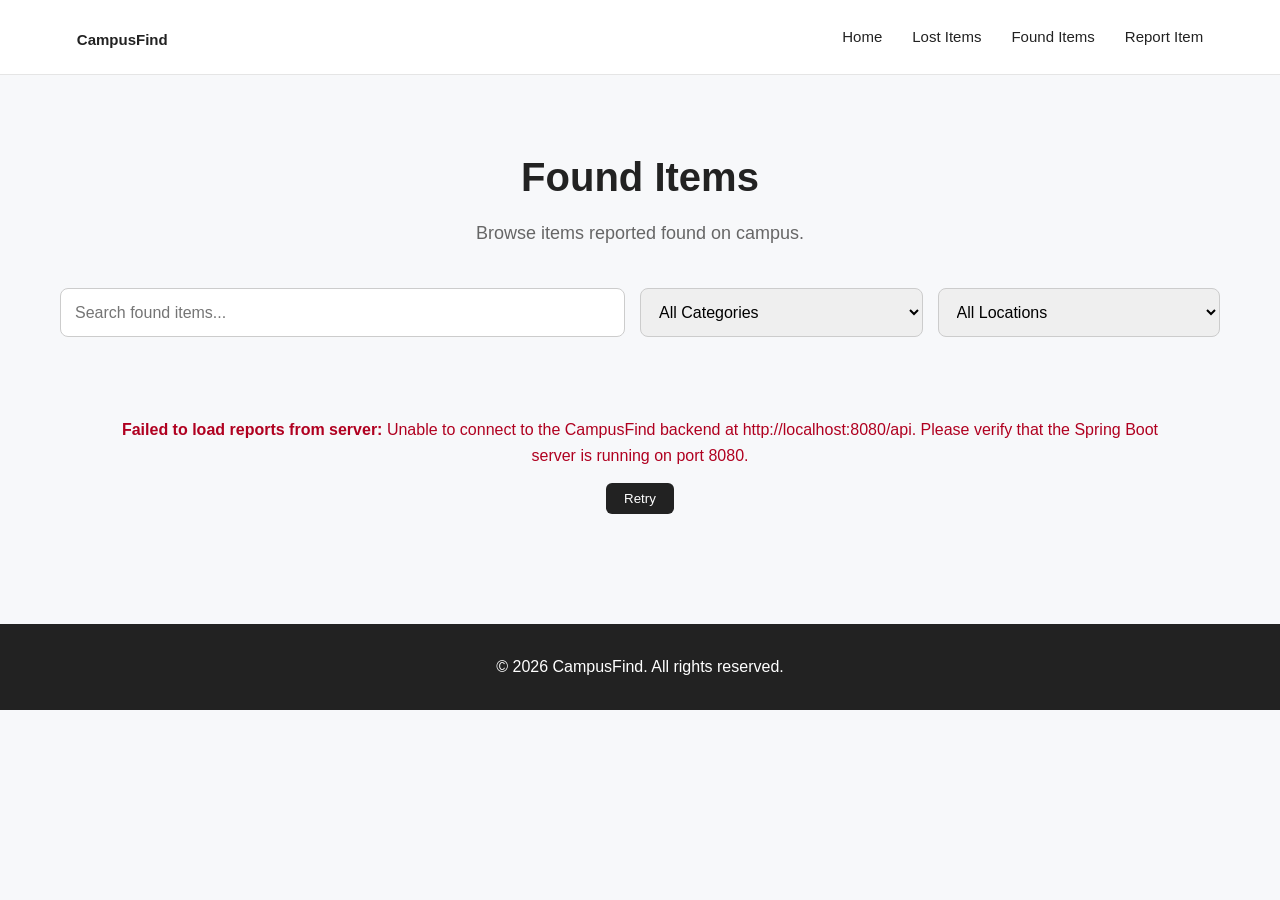
==== pages/found.html @ 6063c8e8 "Initial commit: CampusFind lost and found platform" ====
<!DOCTYPE html>
<html lang="en">

<head>

    <meta charset="UTF-8">

    <meta name="viewport" content="width=device-width, initial-scale=1.0">

    <title>Found Items - CampusFind</title>

    <link rel="stylesheet" href="../Css/style.css">

</head>

<body>

    <!-- Navigation -->

    <header>

        <nav>

            <h1>
                <a href="../index.html">CampusFind</a>
            </h1>

            <ul>

                <li>
                    <a href="../index.html">Home</a>
                </li>

                <li>
                    <a href="lost.html">Lost Items</a>
                </li>

                <li>
                    <a href="found.html">Found Items</a>
                </li>

                <li>
                    <a href="report.html">Report Item</a>
                </li>

            </ul>

        </nav>

    </header>


    <!-- Main Content -->

    <main>

        <section class="items-section">

            <div class="items-header">

                <h2>Found Items</h2>

                <p>
                    Browse items reported found on campus.
                </p>

            </div>


            <!-- Search and Filters -->

            <div class="search-area">

                <input type="search" id="searchInput" placeholder="Search found items...">


                <select id="categoryFilter">

                    <option value="all">
                        All Categories
                    </option>

                    <option value="electronics">
                        Electronics
                    </option>

                    <option value="documents">
                        Documents
                    </option>

                    <option value="books">
                        Books
                    </option>

                    <option value="accessories">
                        Accessories
                    </option>

                    <option value="clothing">
                        Clothing
                    </option>

                    <option value="other">
                        Other
                    </option>

                </select>


                <select id="locationFilter">

                    <option value="all">
                        All Locations
                    </option>

                    <option value="library">
                        Central Library
                    </option>

                    <option value="canteen">
                        Canteen
                    </option>

                    <option value="block-a">
                        Block A
                    </option>

                    <option value="block-b">
                        Block B
                    </option>

                    <option value="hostel">
                        Hostel
                    </option>

                    <option value="sports">
                        Sports Ground
                    </option>

                    <option value="parking">
                        Parking
                    </option>

                </select>

            </div>


            <!-- Items -->

            <div id="foundItemsContainer" class="items-grid">

                <!-- JavaScript will add items here -->

            </div>


            <!-- No Results -->

            <p id="noResults" class="no-results" style="display: none;">
                No found items found.
            </p>

        </section>

    </main>


    <!-- Footer -->

    <footer>

        <p>
            &copy; 2026 CampusFind. All rights reserved.
        </p>

    </footer>


    <script src="../js/api.js"></script>
    <script src="../js/script.js"></script>

</body>

</html>
---- Css/style.css ----
/* =========================
   GLOBAL
========================= */

* {
    margin: 0;
    padding: 0;
    box-sizing: border-box;
}

body {
    font-family: Arial, sans-serif;
    line-height: 1.6;
    background: #f7f8fa;
    color: #222;
}

a {
    color: inherit;
}


/* =========================
   NAVBAR
========================= */

header {
    background: white;
    border-bottom: 1px solid #e5e5e5;
    padding: 18px 6%;
}

nav {
    display: flex;
    justify-content: space-between;
    align-items: center;
}

nav h1 {
    font-size: 24px;
}

nav ul {
    display: flex;
    list-style: none;
    gap: 30px;
}

nav a {
    text-decoration: none;
    font-size: 15px;
}

nav a:hover {
    text-decoration: underline;
}


/* =========================
   HERO
========================= */

.hero {
    text-align: center;
    padding: 110px 20px 90px;
    background: white;
}

.hero h2 {
    font-size: 48px;
    margin-bottom: 15px;
}

.hero p {
    font-size: 20px;
    color: #666;
    margin-bottom: 35px;
}

.hero-buttons {
    display: flex;
    justify-content: center;
    gap: 15px;
}

.hero-buttons a {
    padding: 14px 24px;
    border-radius: 8px;
    text-decoration: none;
    font-weight: bold;
    border: 1px solid #222;
}


/* =========================
   RECENT REPORTS
========================= */

.recent-reports {
    padding: 80px 6%;
    text-align: center;
}

.recent-reports>h2 {
    font-size: 32px;
    margin-bottom: 40px;
}

.item-container {
    display: grid;
    grid-template-columns: repeat(3, 1fr);
    gap: 25px;
    max-width: 1000px;
    margin: auto;
}

.item-card {
    background: white;
    padding: 30px;
    border: 1px solid #e5e5e5;
    border-radius: 12px;
    text-align: left;
}

.item-card h3 {
    font-size: 20px;
    margin-bottom: 15px;
}

.item-card p {
    color: #666;
    margin-bottom: 6px;
}

.item-card a {
    display: inline-block;
    margin-top: 15px;
    font-weight: bold;
    text-decoration: none;
}

.item-card a:hover {
    text-decoration: underline;
}


/* =========================
   HOW IT WORKS
========================= */

.how-it-works {
    padding: 80px 6%;
    background: white;
    text-align: center;
}

.how-it-works h2 {
    font-size: 32px;
    margin-bottom: 40px;
}

.how-it-works>div {
    display: grid;
    grid-template-columns: repeat(3, 1fr);
    gap: 30px;
    max-width: 900px;
    margin: auto;
}

.how-it-works article {
    padding: 25px;
}

.how-it-works h3 {
    margin-bottom: 10px;
}

.how-it-works p {
    color: #666;
}


/* =========================
   FOOTER
========================= */

footer {
    text-align: center;
    padding: 30px;
    background: #222;
    color: white;
}


/* =========================
   RESPONSIVE DESIGN
========================= */

@media (max-width: 768px) {

    nav {
        flex-direction: column;
        gap: 15px;
    }

    nav ul {
        gap: 15px;
        flex-wrap: wrap;
        justify-content: center;
    }

    .hero {
        padding: 80px 20px;
    }

    .hero h2 {
        font-size: 36px;
    }

    .hero-buttons {
        flex-direction: column;
        align-items: center;
    }

    .item-container {
        grid-template-columns: 1fr;
        max-width: 400px;
    }

    .how-it-works>div {
        grid-template-columns: 1fr;
        max-width: 400px;
    }
}

/* =========================
   REPORT FORM
========================= */

.report-section {
    max-width: 850px;
    margin: auto;
    padding: 70px 20px;
}

.report-section>h2 {
    font-size: 36px;
    margin-bottom: 10px;
}

.report-section>p {
    color: #666;
    margin-bottom: 40px;
}


/* Fieldsets */

fieldset {
    border: 1px solid #ddd;
    border-radius: 12px;
    padding: 25px;
    margin-bottom: 25px;
    background: white;
}

legend {
    font-weight: bold;
    padding: 0 10px;
}


/* Report Type */

.report-type {
    display: flex;
    gap: 30px;
    margin-top: 15px;
}

.report-type label {
    cursor: pointer;
}

.report-type input {
    margin-right: 8px;
}


/* Form Groups */

.form-group {
    display: flex;
    flex-direction: column;
    margin-top: 20px;
}

.form-group label {
    font-weight: bold;
    margin-bottom: 8px;
}

.form-group input,
.form-group select,
.form-group textarea {
    font-family: inherit;
    font-size: 16px;
    padding: 12px;
    border: 1px solid #ccc;
    border-radius: 8px;
    width: 100%;
}

.form-group textarea {
    resize: vertical;
}

.form-group input:focus,
.form-group select:focus,
.form-group textarea:focus {
    outline: 2px solid #222;
}


/* Two-column row */

.form-row {
    display: grid;
    grid-template-columns: 1fr 1fr;
    gap: 20px;
}


/* File input */

.form-group small {
    margin-top: 8px;
    color: #777;
}


/* Submit Button */

.report-section button {
    width: 100%;
    padding: 15px;
    border: none;
    border-radius: 8px;
    background: #222;
    color: white;
    font-size: 17px;
    font-weight: bold;
    cursor: pointer;
}

.report-section button:hover {
    opacity: 0.85;
}

/* Mobile */

@media (max-width: 768px) {

    .report-section {
        padding: 50px 15px;
    }

    .report-type {
        flex-direction: column;
        gap: 15px;
    }

    .form-row {
        grid-template-columns: 1fr;
    }

}

/* =========================
   ITEMS PAGE
========================= */

.items-section {
    max-width: 1200px;
    margin: auto;
    padding: 70px 20px;
}

.items-header {
    text-align: center;
    margin-bottom: 40px;
}

.items-header h2 {
    font-size: 40px;
    margin-bottom: 10px;
}

.items-header p {
    color: #666;
    font-size: 18px;
}


/* =========================
   SEARCH AREA
========================= */

.search-area {
    display: grid;
    grid-template-columns: 2fr 1fr 1fr;
    gap: 15px;
    margin-bottom: 40px;
}

.search-area input,
.search-area select {
    padding: 14px;
    border: 1px solid #ccc;
    border-radius: 8px;
    font-size: 16px;
    font-family: inherit;
}

.search-area input:focus,
.search-area select:focus {
    outline: 2px solid #222;
}


/* =========================
   ITEMS GRID
========================= */

.items-grid {
    display: grid;
    grid-template-columns: repeat(3, 1fr);
    gap: 25px;
}


/* =========================
   ITEM CARD
========================= */

.lost-item-card,
.found-item-card {
    background: white;
    border: 1px solid #ddd;
    border-radius: 12px;
    overflow: hidden;
    transition: 0.2s;
}

.lost-item-card:hover,
.found-item-card:hover {
    transform: translateY(-3px);
}


/* Image */

.item-image {
    width: 100%;
    height: 200px;
    object-fit: cover;
    background: #eee;
}


/* Card Content */

.item-card-content {
    padding: 22px;
}

.item-card-content h3 {
    font-size: 22px;
    margin-bottom: 12px;
}

.item-card-content p {
    color: #666;
    margin-bottom: 6px;
}


/* Status */

.status-badge {
    display: inline-block;
    margin-top: 12px;
    padding: 6px 10px;
    border-radius: 20px;
    font-size: 13px;
    font-weight: bold;
}

.status-badge.lost {
    background: #ffe5e5;
    color: #b00020;
}

.status-badge.found {
    background: #e5ffe9;
    color: #1a6b2e;
}


/* Report ID */

.report-id {
    font-size: 13px;
    color: #888;
    margin-top: 12px;
}


/* Details button */

.view-item-button {
    display: block;
    text-align: center;
    margin-top: 18px;
    padding: 11px;
    border-radius: 7px;
    background: #222;
    color: white;
    text-decoration: none;
    font-weight: bold;
}

.view-item-button:hover {
    opacity: 0.85;
}


/* No Results */

.no-results {
    text-align: center;
    padding: 50px;
    color: #666;
}


/* =========================
   RESPONSIVE
========================= */

@media (max-width: 768px) {

    .search-area {
        grid-template-columns: 1fr;
    }

    .items-grid {
        grid-template-columns: 1fr;
    }

}

/* ===============================
   ITEM DETAILS PAGE
   =============================== */

.item-details-section {
    max-width: 1000px;
    margin: 60px auto;
    padding: 0 20px;
}


.item-details-card {
    background: white;
    border: 1px solid #ddd;
    border-radius: 12px;
    overflow: hidden;
    display: grid;
    grid-template-columns: 1fr 1fr;
    box-shadow: 0 4px 15px rgba(0, 0, 0, 0.08);
}


.item-details-image {
    min-height: 500px;
    background: #eeeeee;
    display: flex;
    align-items: center;
    justify-content: center;
}


.item-details-image img {
    width: 100%;
    height: 500px;
    object-fit: cover;
}


.no-image {
    color: #777;
    font-size: 20px;
}


.item-details-content {
    padding: 40px;
}


.item-details-content h2 {
    font-size: 32px;
    margin-bottom: 20px;
}


.details-list {
    margin-top: 25px;
}


.details-list p {
    margin: 12px 0;
}


.detail-section {
    margin-top: 30px;
}


.detail-section h3 {
    margin-bottom: 10px;
}


.detail-section p {
    line-height: 1.6;
    color: #555;
}


.item-details-content .view-item-button {
    display: inline-block;
    margin-top: 30px;
    text-decoration: none;
}


/* Mobile */

@media (max-width: 768px) {

    .item-details-card {
        grid-template-columns: 1fr;
    }


    .item-details-image {
        min-height: 300px;
    }


    .item-details-image img {
        height: 300px;
    }


    .item-details-content {
        padding: 25px;
    }

}
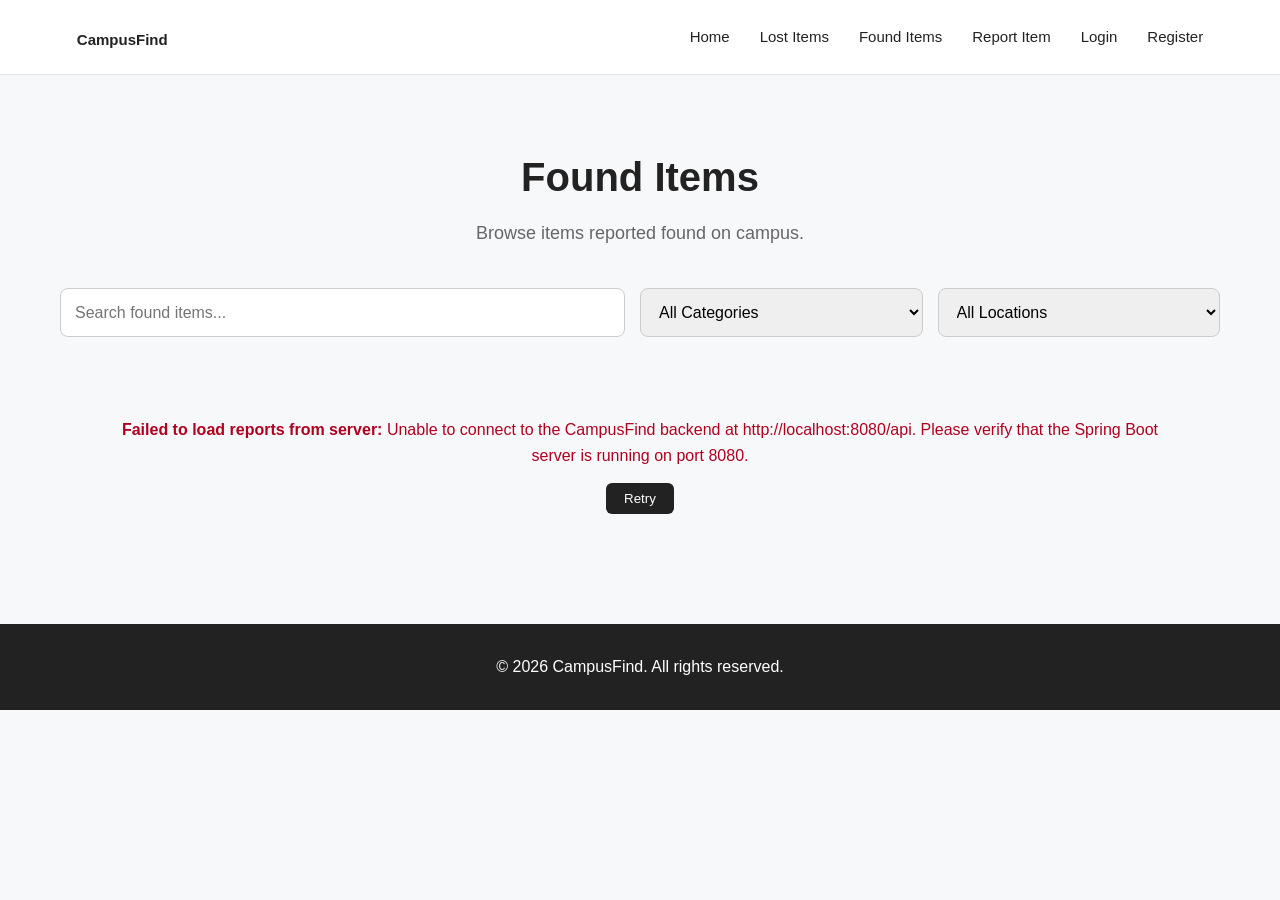
==== commit 99bc7a2c: "feat: implement authentication, security stabilization, and claim recovery services" ====
--- a/pages/found.html
+++ b/pages/found.html
@@ -25,24 +25,13 @@
                 <a href="../index.html">CampusFind</a>
             </h1>
 
-            <ul>
-
-                <li>
-                    <a href="../index.html">Home</a>
-                </li>
-
-                <li>
-                    <a href="lost.html">Lost Items</a>
-                </li>
-
-                <li>
-                    <a href="found.html">Found Items</a>
-                </li>
-
-                <li>
-                    <a href="report.html">Report Item</a>
-                </li>
-
+            <ul id="navLinks">
+                <li><a href="../index.html">Home</a></li>
+                <li><a href="lost.html">Lost Items</a></li>
+                <li><a href="found.html">Found Items</a></li>
+                <li><a href="report.html">Report Item</a></li>
+                <li class="auth-link"><a href="login.html">Login</a></li>
+                <li class="auth-link"><a href="register.html">Register</a></li>
             </ul>
 
         </nav>
--- a/Css/style.css
+++ b/Css/style.css
@@ -671,4 +671,158 @@
         padding: 25px;
     }
 
+}
+
+
+/* =========================
+   AUTH PAGES & NAVBAR STATE
+========================= */
+
+.auth-container {
+    max-width: 480px;
+    margin: 50px auto 80px;
+    padding: 0 20px;
+}
+
+.auth-card {
+    background: white;
+    border: 1px solid #ddd;
+    border-radius: 12px;
+    padding: 35px 30px;
+    box-shadow: 0 4px 12px rgba(0, 0, 0, 0.04);
+}
+
+.auth-card h2 {
+    font-size: 28px;
+    margin-bottom: 8px;
+    color: #111;
+}
+
+.auth-card > p {
+    color: #666;
+    margin-bottom: 25px;
+    font-size: 15px;
+}
+
+.auth-alert {
+    padding: 12px 16px;
+    border-radius: 8px;
+    font-size: 14px;
+    margin-bottom: 20px;
+    display: none;
+    line-height: 1.5;
+}
+
+.auth-alert.error {
+    display: block;
+    background: #fdf2f2;
+    border: 1px solid #f8b4b4;
+    color: #9b1c1c;
+}
+
+.auth-alert.success {
+    display: block;
+    background: #def7ec;
+    border: 1px solid #84e1bc;
+    color: #03543f;
+}
+
+.auth-alert.info {
+    display: block;
+    background: #e1effe;
+    border: 1px solid #a4cafe;
+    color: #1e429f;
+}
+
+.auth-card button[type="submit"] {
+    width: 100%;
+    padding: 14px;
+    border: none;
+    border-radius: 8px;
+    background: #222;
+    color: white;
+    font-size: 16px;
+    font-weight: bold;
+    cursor: pointer;
+    margin-top: 25px;
+    transition: background 0.2s ease;
+}
+
+.auth-card button[type="submit"]:hover {
+    background: #444;
+}
+
+.auth-card button[type="submit"]:disabled {
+    background: #888;
+    cursor: not-allowed;
+}
+
+.auth-footer {
+    margin-top: 24px;
+    text-align: center;
+    font-size: 14px;
+    color: #666;
+}
+
+.auth-footer a {
+    color: #111;
+    font-weight: bold;
+    text-decoration: underline;
+}
+
+.field-error {
+    color: #c0392b;
+    font-size: 13px;
+    margin-top: 4px;
+    display: none;
+}
+
+.field-error.active {
+    display: block;
+}
+
+/* Nav user controls */
+.nav-user {
+    display: flex;
+    align-items: center;
+    gap: 12px;
+}
+
+.user-greeting {
+    font-size: 14px;
+    font-weight: 600;
+    color: #333;
+    background: #eef2f7;
+    padding: 5px 12px;
+    border-radius: 20px;
+}
+
+.user-role-badge {
+    font-size: 11px;
+    text-transform: uppercase;
+    background: #222;
+    color: white;
+    padding: 2px 6px;
+    border-radius: 4px;
+    margin-left: 6px;
+    font-weight: bold;
+    letter-spacing: 0.5px;
+}
+
+.nav-logout-btn {
+    background: transparent;
+    border: 1px solid #ccc;
+    border-radius: 6px;
+    padding: 6px 12px;
+    font-size: 13px;
+    font-family: inherit;
+    cursor: pointer;
+    color: #555;
+    transition: all 0.2s ease;
+}
+
+.nav-logout-btn:hover {
+    background: #fdf2f2;
+    border-color: #f8b4b4;
+    color: #c0392b;
 }
